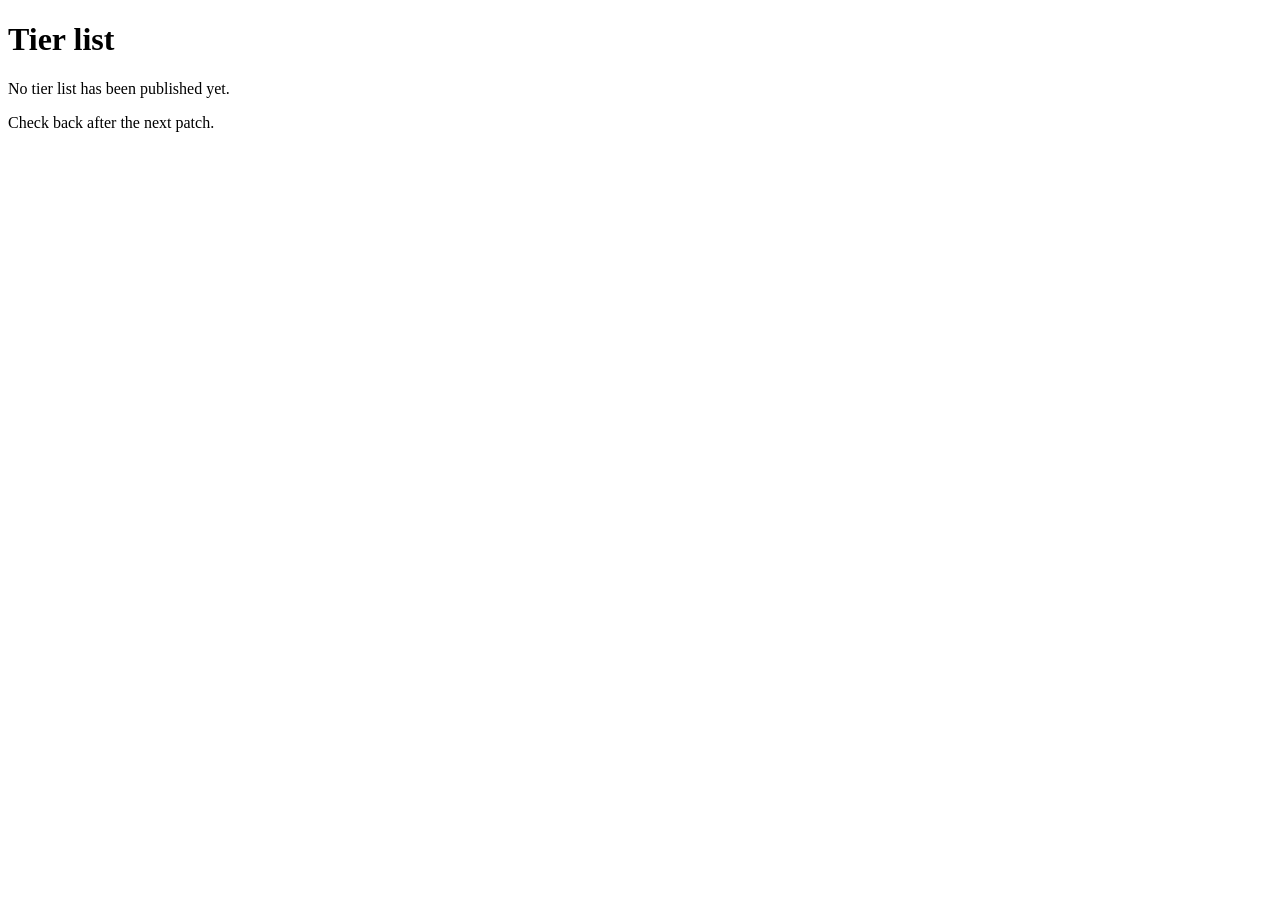
==== src/main/resources/templates/home.html @ d2de27ac "feat(web): add layout, admin login and game data import panel" ====
<!DOCTYPE html>
<html lang="en" xmlns:th="http://www.thymeleaf.org">
<head th:replace="~{fragments/layout :: head('Tier list')}"></head>
<body>
<header th:replace="~{fragments/layout :: header}"></header>

<main class="container page">
    <h1>Tier list</h1>
    <div class="empty-state">
        <p>No tier list has been published yet.</p>
        <p class="muted">Check back after the next patch.</p>
    </div>
</main>

<footer th:replace="~{fragments/layout :: footer}"></footer>
</body>
</html>
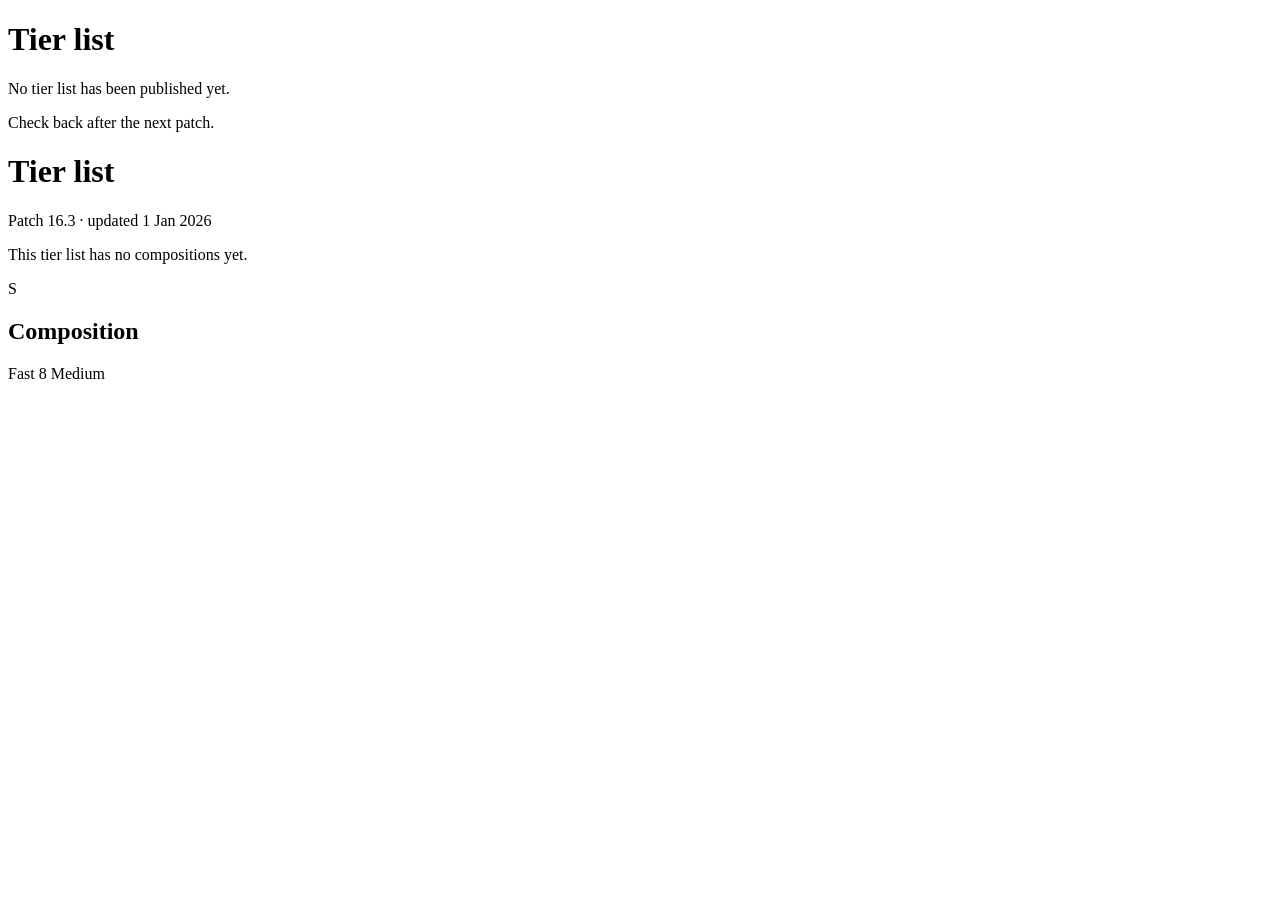
==== commit 9d07f9a1: "feat(tierlist): show published tier list and composition pages" ====
--- a/src/main/resources/templates/home.html
+++ b/src/main/resources/templates/home.html
@@ -5,11 +5,51 @@
 <header th:replace="~{fragments/layout :: header}"></header>
 
 <main class="container page">
-    <h1>Tier list</h1>
-    <div class="empty-state">
-        <p>No tier list has been published yet.</p>
-        <p class="muted">Check back after the next patch.</p>
-    </div>
+    <th:block th:if="${tierList == null}">
+        <h1>Tier list</h1>
+        <div class="empty-state">
+            <p>No tier list has been published yet.</p>
+            <p class="muted">Check back after the next patch.</p>
+        </div>
+    </th:block>
+
+    <th:block th:if="${tierList != null}">
+        <div class="page-header">
+            <div>
+                <h1 th:text="${tierList.title}">Tier list</h1>
+                <p class="muted">
+                    Patch <span th:text="${tierList.patch}">16.3</span>
+                    <th:block th:if="${tierList.publishedAt}">
+                        &middot; updated <span th:text="${#temporals.format(tierList.publishedAt, 'd MMM yyyy')}">1 Jan 2026</span>
+                    </th:block>
+                </p>
+            </div>
+        </div>
+
+        <p th:if="${#maps.isEmpty(tierList.compositionsByTier)}" class="empty-state">This tier list has no compositions yet.</p>
+
+        <section th:each="entry : ${tierList.compositionsByTier}" class="tier-row"
+                 th:attr="aria-label=|${entry.key.label} tier|">
+            <div th:class="|tier-row__label tier-badge--${#strings.toLowerCase(entry.key)}|" th:text="${entry.key.label}">S</div>
+            <div class="tier-row__comps">
+                <a th:each="composition : ${entry.value}" th:href="@{/comps/{id}(id=${composition.id})}" class="comp-card">
+                    <div class="comp-card__header">
+                        <h2 class="comp-card__name" th:text="${composition.name}">Composition</h2>
+                        <div class="comp-card__tags">
+                            <span class="chip" th:text="${composition.playStyle.label}">Fast 8</span>
+                            <span th:class="|chip chip--${#strings.toLowerCase(composition.difficulty)}|"
+                                  th:text="${composition.difficulty.label}">Medium</span>
+                        </div>
+                    </div>
+                    <div class="comp-card__units">
+                        <th:block th:each="unit : ${composition.units}">
+                            <div th:replace="~{fragments/units :: unit(${unit}, 'small', ${unit.carry})}"></div>
+                        </th:block>
+                    </div>
+                </a>
+            </div>
+        </section>
+    </th:block>
 </main>
 
 <footer th:replace="~{fragments/layout :: footer}"></footer>
